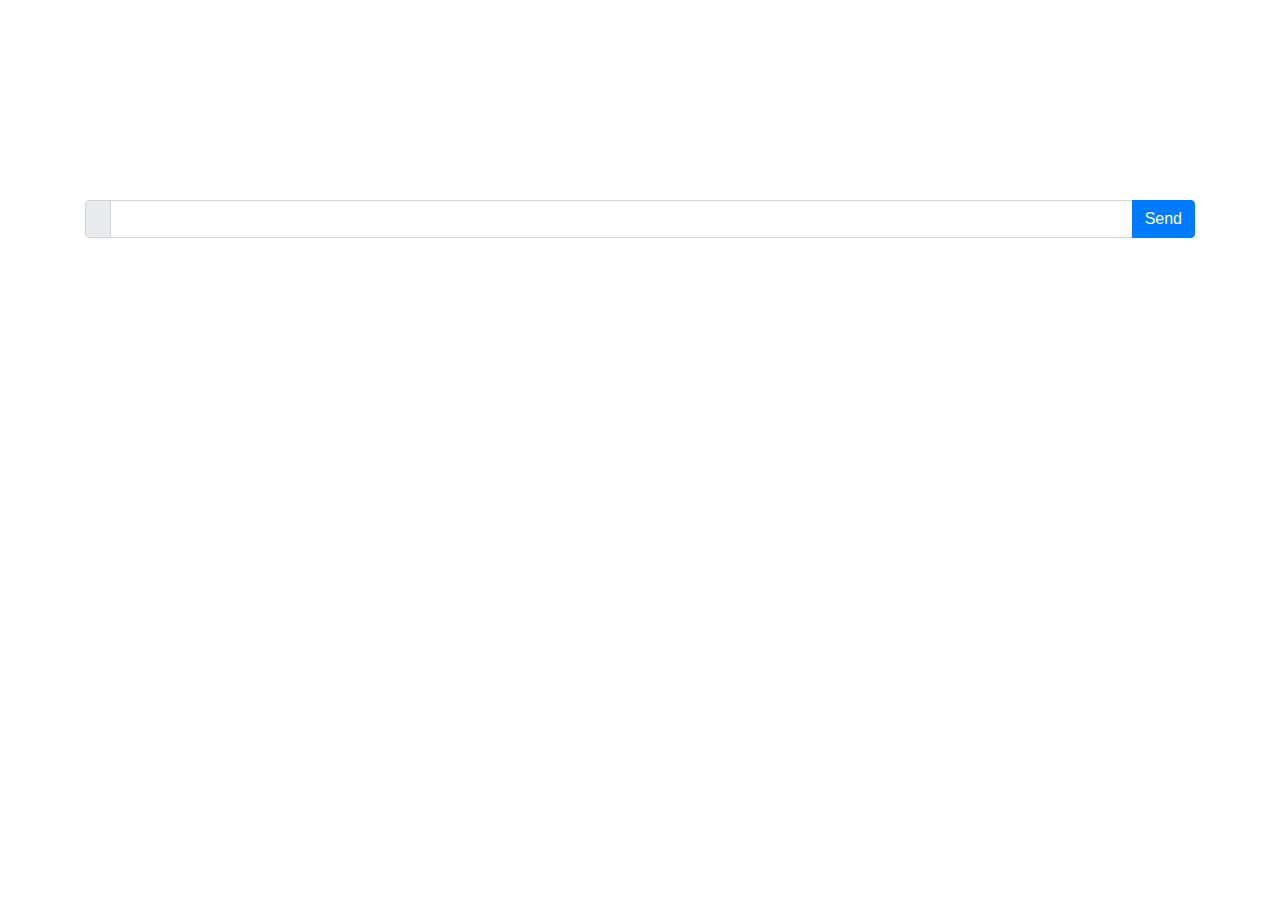
==== frame.html @ 5ec712a6 "versiawal" ====
<!DOCTYPE html>
<html lang="en">
	<head>
		<meta charset="utf-8">
		<title>iframe Window</title>
		<link rel='stylesheet' href='https://stackpath.bootstrapcdn.com/bootstrap/4.1.1/css/bootstrap.min.css'>
		<link rel="stylesheet" href="chat.css">
		<style>
			.chat-content div:nth-of-type(odd){
				padding:5px;
				text-align:left;
				float:left;
			}
			.chat-content div:nth-of-type(even){
				padding:5px;
				text-align:right;
				float:right;
			}
		</style>
	</head>
	<body>
		<div class="container">
			<div class="row"><div class="col-md-12">
				<div class="chat-content" id="chat-content"></div>
			<div class="input-group">
				<div class="input-group-prepend">
					<label class="input-group-text" for="messagetext" id='label'></label>
				</div>
				<input type="text" class="form-control" placeholder="" value="" id='messagetext'>
				<div class="input-group-append">
					<button class='btn btn-primary' id='message_button'>Send</button>
				</div>
			</div>
		</div>
		
		<script>
			var frameid = '';
			// addEventListener support for IE8
			window.addEventListener("load", function () {
				function bindEvent(element, eventName, eventHandler) {
					if (element.addEventListener) {
						element.addEventListener(eventName, eventHandler, false);
						} else if (element.attachEvent) {
						element.attachEvent('on' + eventName, eventHandler);
					}
				}
				// Send a message to the parent
				var sendMessage = function (msg) {
					window.parent.postMessage(msg, '*');
				};
				var results = document.getElementById('chat-content'),
				messageButton = document.getElementById('message_button');
				frameid = label.innerHTML;
				label = document.getElementById('label');
				// Listen to messages from parent window
				var txtmessage = document.getElementById('messagetext');
				bindEvent(window, 'message', function (e) {
					//var reslen = results.innerHTML.length;
					var chat = e.data.chat;
					var join = e.data.join;
					results.innerHTML = chat + join;
					//setTimeout(function() {
						sendMessage({ div : results.innerHTML});
					//}, 800);
					
				});
				
				// Send message data on every button click
				bindEvent(messageButton, 'click', function (e) {
					var chatText = document.getElementById('messagetext').value;
					var div = document.createElement('div');
					var frame = label.innerHTML;
					div.innerHTML = "<div class='col-md-12'>[" + frame + "] - " + chatText + "</div>";
					results.appendChild(div);
					sendMessage({ div : results.innerHTML, send : true});
				});
			});
		</script>
	</body>
</html>
---- chat.css ----
.chat-content {
		height: 200px;
		padding: 8px 24px;
		overflow-y: scroll;
	}
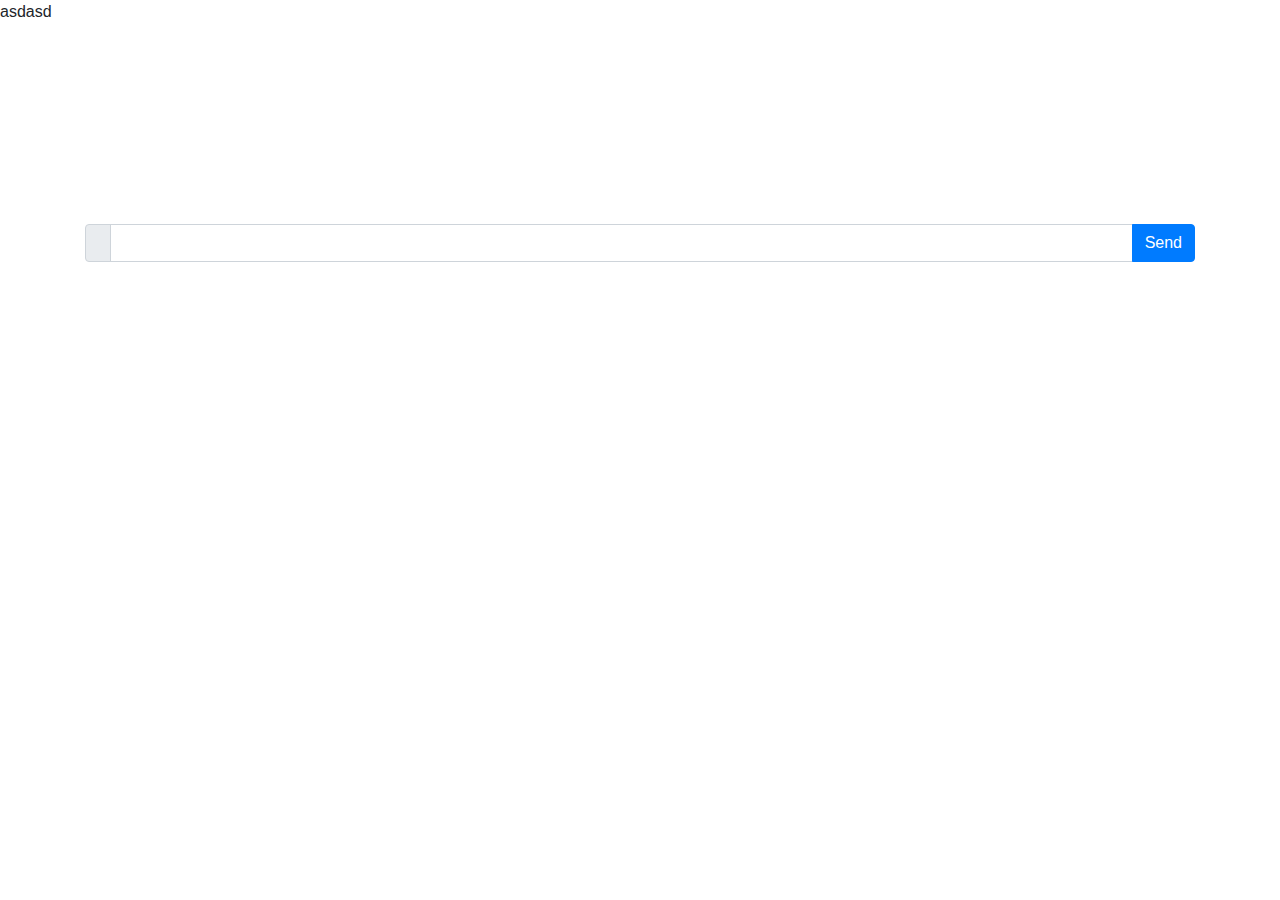
==== commit 9251add4: "asdasd" ====
--- a/frame.html
+++ b/frame.html
@@ -19,6 +19,7 @@
 		</style>
 	</head>
 	<body>
+		asdasd
 		<div class="container">
 			<div class="row"><div class="col-md-12">
 				<div class="chat-content" id="chat-content"></div>
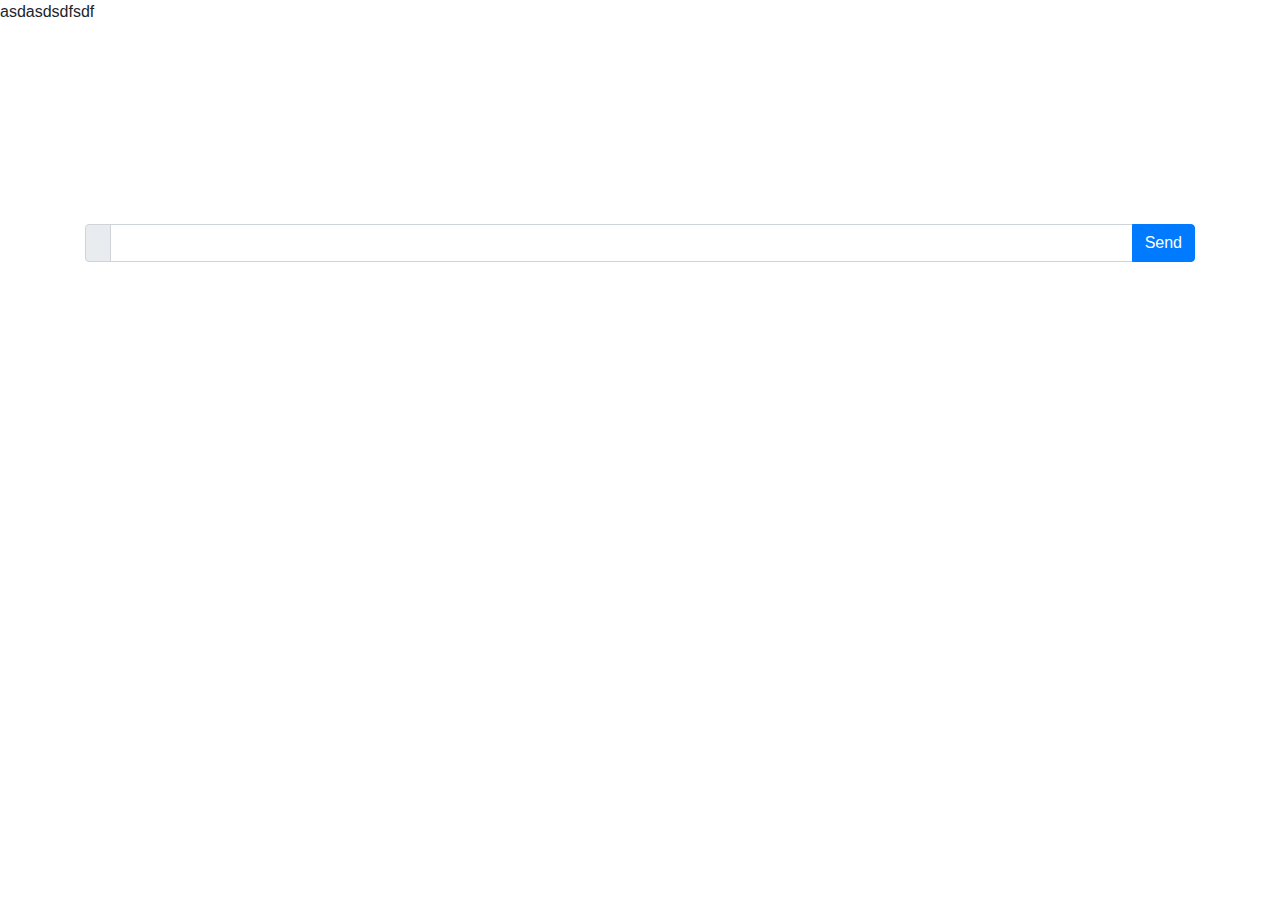
==== commit 91b36fce: "sada" ====
--- a/frame.html
+++ b/frame.html
@@ -19,7 +19,7 @@
 		</style>
 	</head>
 	<body>
-		asdasd
+		asdasdsdfsdf
 		<div class="container">
 			<div class="row"><div class="col-md-12">
 				<div class="chat-content" id="chat-content"></div>
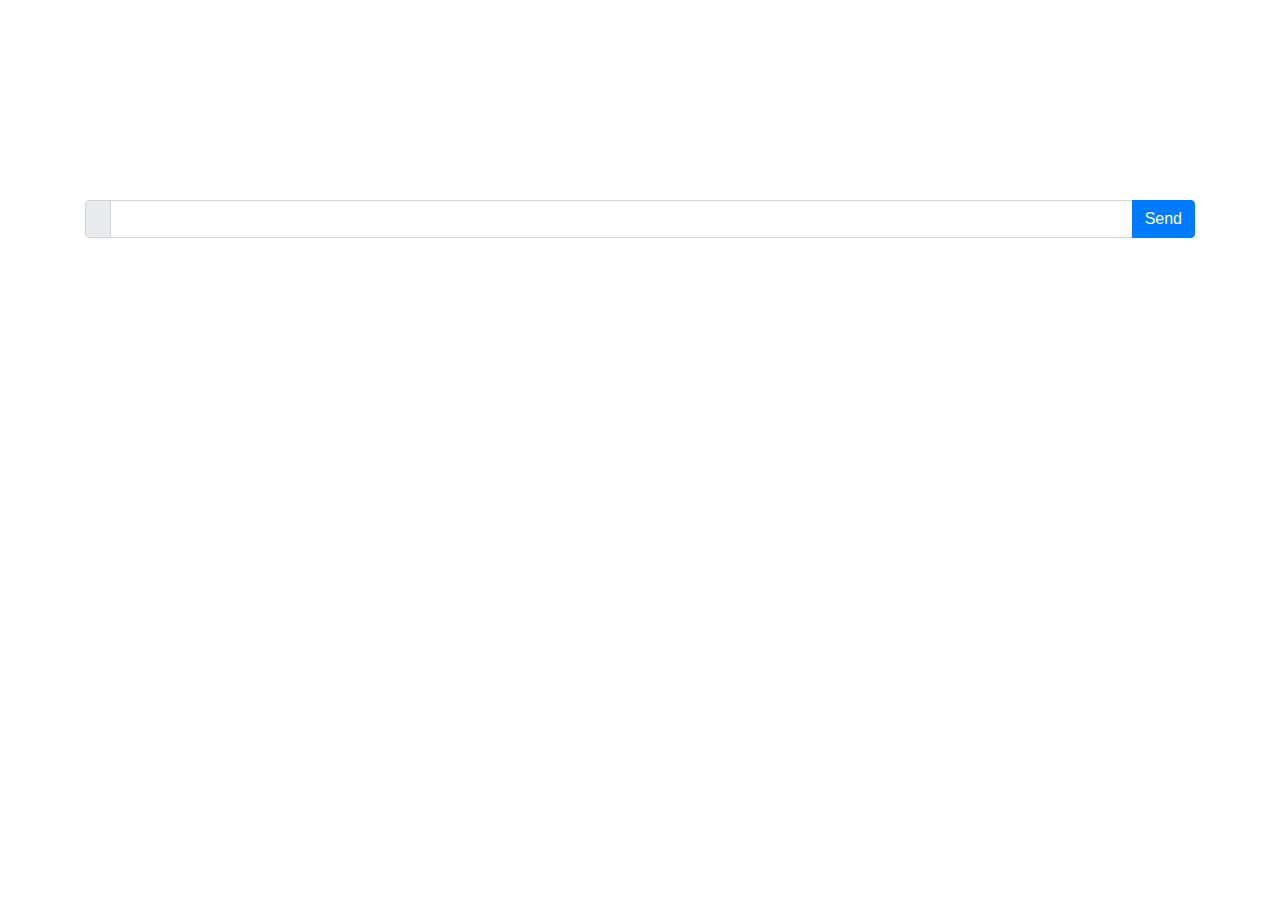
==== commit 8f4cd6cc: "asd" ====
--- a/frame.html
+++ b/frame.html
@@ -19,7 +19,6 @@
 		</style>
 	</head>
 	<body>
-		asdasdsdfsdf
 		<div class="container">
 			<div class="row"><div class="col-md-12">
 				<div class="chat-content" id="chat-content"></div>
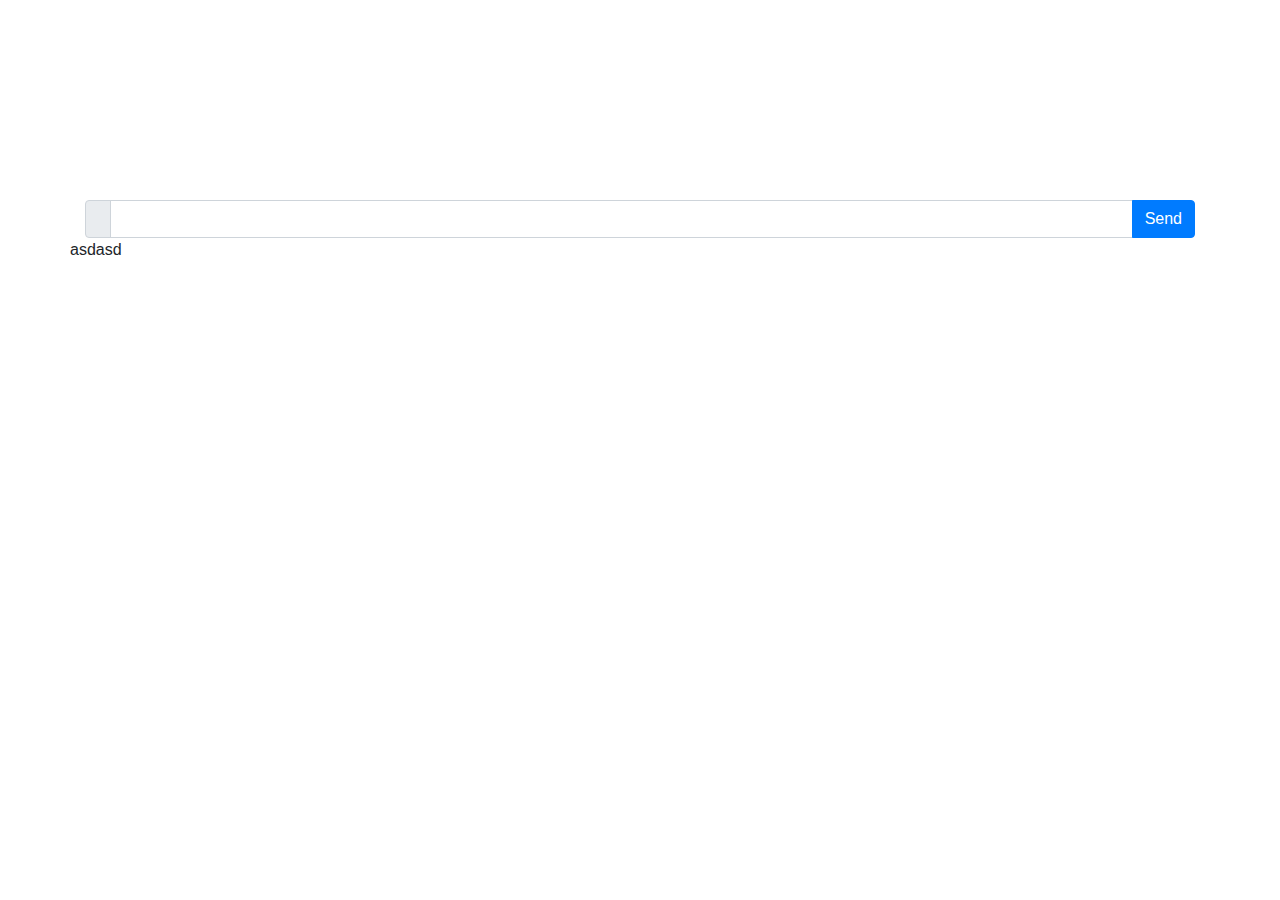
==== commit 860961e7: "baru" ====
--- a/frame.html
+++ b/frame.html
@@ -32,7 +32,7 @@
 				</div>
 			</div>
 		</div>
-		
+		asdasd
 		<script>
 			var frameid = '';
 			// addEventListener support for IE8
